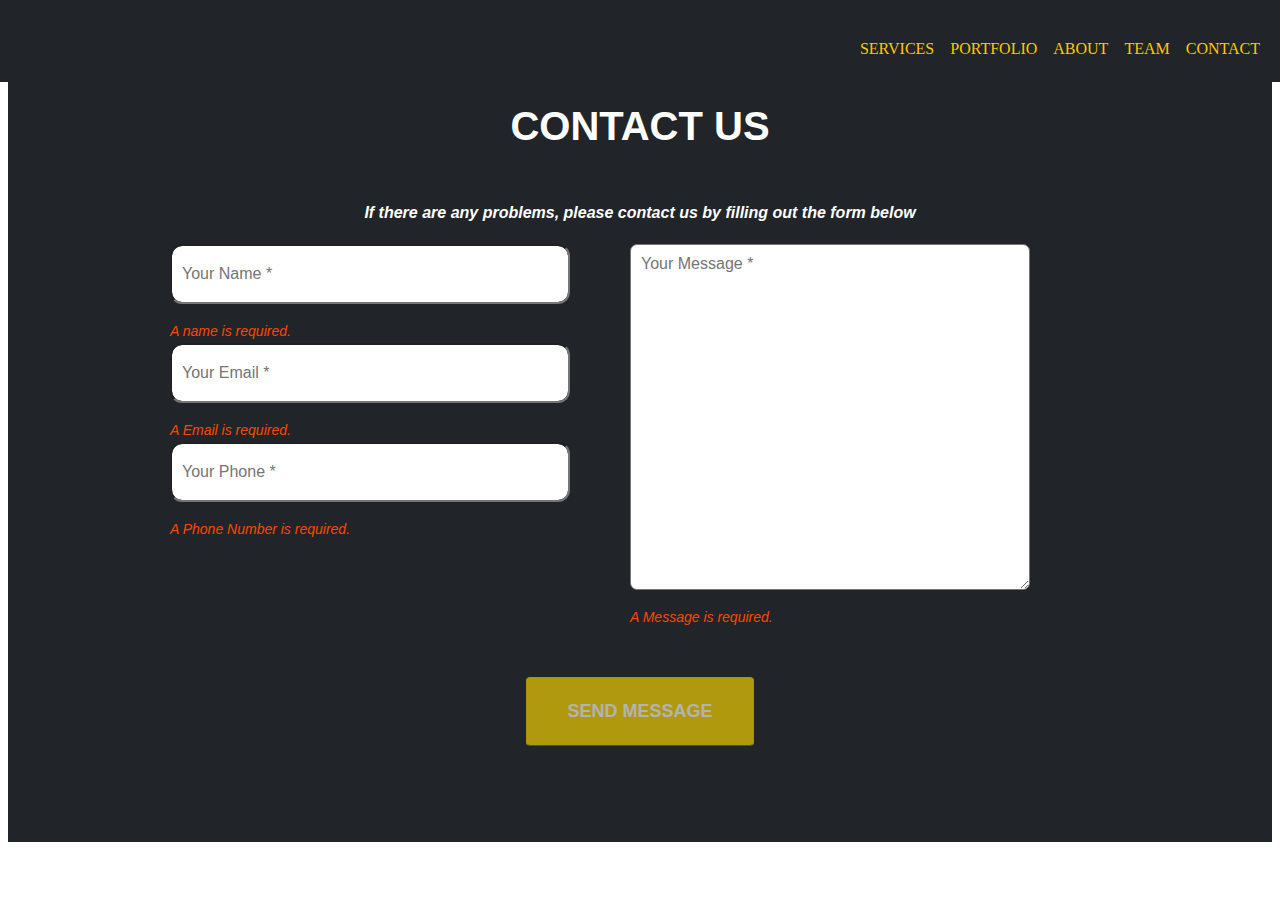
==== contact.html @ dad9d97e "merge contact.html" ====
<!DOCTYPE html>
<html lang="en">
<head>
  <meta charset="UTF-8">
  <meta name="viewport" content="width=device-width, initial-scale=1.0">
  <meta http-equiv="X-UA-Compatible" content="ie=edge">
  <title>Contact Us</title>
  <link rel="Stylesheet" href="css/contact.css">
  <link rel="Stylesheet" href="css/base.css">
</head>
<body>
	<nav class="navbar navbar-expand-lg navbar-dark fixed-top" id="mainNav">
        <div class="container">
            <div class="collapse navbar-collapse" id="navbarResponsive">
                <ul class="navbar-nav text-uppercase ms-auto py-3 py-lg-0">
                    <li class="nav-item"><a class="nav-link" href="services.html">Services</a></li>
                    <li class="nav-item"><a class="nav-link" href="#portfolio">Portfolio</a></li>
                    <li class="nav-item"><a class="nav-link" href="#about">About</a></li>
                    <li class="nav-item"><a class="nav-link" href="#team">Team</a></li>
                    <li class="nav-item"><a class="nav-link" href="contact.html">Contact</a></li>
                </ul>
            </div>
        </div>
    </nav>
	<section class="page-section" id="contact">
		<!--Container Form-->
		<div class="container">
			
			<div class="text-center">
			<h2 class="section-heading">CONTACT US</h2><br>
			<h4 class="section-subheading">If there are any problems, please contact us by filling out the form below</h4>

		</div>
		<form class="contact-form">
			<!--Form Isian-->
			
				<!--Form Isian Kiri-->
				<div class="col-md-6">
					<!--Name Input-->
					<div class="form-grup">
						<input class="typing" id="name" type="text" placeholder="Your Name *" data-sb-validations="required" data-sb-can-submit="no">
					</div>
					<div class="feedback" data-sb-feedback="name:required">A name is required.</div>

				<!--Email Input-->
					<div class="form-grup">
						<input class="typing" id="email" type="text" placeholder="Your Email *" data-sb-validations="required" data-sb-can-submit="no">
					</div>

					<div class="feedback" data-sb-feedback="name:required">A Email is required.</div>

				<!--Phone Input-->	
				
					<div class="form-grup">
						<input class="typing" id="telp" type="text" placeholder="Your Phone *" data-sb-validations="required" data-sb-can-submit="no">
					</div>

					<div class="feedback" data-sb-feedback="name:required">A Phone Number is required.</div>

				</div>
				<!--Form Isian Kanan-->
				<div class="col-md-6">
				
				<div class="form-grup">	
					<textarea class="form-control is-invalid" id="message" placeholder="Your Message *" data-sb-validations="required" data-sb-can-submit="no"></textarea>
				</div>
					<div class="feedback" data-sb-feedback="name:required">A Message is required.</div>
				</div>
			
		</form>

		</div>
		
		<div class="text-center">
			<button class="btn-send" id="submitButton" type="submit">Send Message</button>
		</div>
	</section>	    
</body>
</html>
---- css/contact.css ----
.section {
 display: block;
 box-sizing: border-box;	
}

section#contact{
background-color:#212529;
background-image:url("img/bdg.jpg");
background-position:center;
background-repeat:no-repeat;
/*background-repeat:no-repeat;*/	
}

.page-section {
	padding:96px 0px;
}

.container {
 width: auto;
 padding-right:12px;
 padding-left:12px;
 padding-top: auto;
 padding-bottom: auto;
 margin: auto;
 /*border: solid; */
 box-sizing: border-box;	
}

.text-center {
text-align: center !important;
box-sizing: border-box;
display: block;
font-family: sans-serif;
color: #fff;	
}

.page-section h2.section-heading{
 font-size: 35px;
 margin-top: 0px;
 margin-bottom: 16px;	
}
.page-section h4.section-subheading{
 font-size: 16px;
 font-style: italic;

}
form{
	display: block;
	box-sizing: border-box;
	

}
.contact-form{
	align-items: stretch;
	margin-bottom: 48px !important;
	font-size: 16px;
	display: flex;
	line-height: 20px;
	font-weight: 200px;
	margin-bottom: 20px;
	margin-left: 140px;
	margin-right: -12px;
	display: flex;
	flex-wrap: wrap;

	
}
.col-md-6{
	box-sizing: border-box;
	align-items: stretch;
	/*border:solid;*/
	max-width: 100%;
	width:460px;
	line-height: 24px;
	padding-left: 10px;
	padding-right:10px;
	/*display-flex:flex;*/
	flex-wrap: wrap;



}
.form-grup{
	Color :#000;
	font-size: 16px;
	font-weight: 200px;
	margin-bottom: 15px;
	line-height: 20px;
	/* webkit-tap-hightlight-color :rgba (0, 0, 0, 0); */

}
.typing {
	background-clip: padding-box;
	background-color: #fff;
	background-size: 18px 18px;
	width :400px;
	box-sizing: border-box;
	font-family: sans-serif;
	font-size: 16px;
	display: block;
	height: 60px;
	border-radius: 12px;
	padding-left: 10px;
}
.feedback{
	color: orangered;
	font-size: 14px;
	font-family: sans-serif;
	font-weight: 200;
	margin-top: 4px;
	font-style:oblique;
	width :360px;

}
textarea {
	display: block;
	color: #000;
	font-weight: 200px;
	width: 400px;
	box-sizing: border-box;
	font-family: sans-serif;
	height: 346px;
	font-size: 16px;
	border-radius: 7px;
	padding-left: 10px;
	padding-top: 10px;

}
.btn-send{
align-items: flex-start;
appearance: button;
background-color: 	#FFD700;
border-bottom-color: darkcyan;
border-bottom-left-radius: 4px;
border-bottom-right-radius: 4px;
border-bottom-style: solid;
border-bottom-width: 1px;
border-image-outset: 0;
border-image-repeat: stretch;
border-image-slice: 100%;
border-image-source: none;
border-image-width: 1;
border-left-color: rgb(255, 200, 0);
border-left-style: solid;
border-left-width: 1px;
border-right-color: rgb(255, 200, 0);
border-right-style: solid;
border-right-width: 1px;
border-top-color: rgb(255, 200, 0);
border-top-left-radius: 4px;
border-top-right-radius: 4px;
border-top-style: solid;
border-top-width: 1px;
box-sizing: border-box;
/* border-box: button; */
color :rgb(255, 255, 255);
cursor :pointer;
display:inline-block;
font-family:sans-serif; 
font-size: 18px;
font-stretch: 100%;
font-style: e normal;
font-weight: 700;
height: 69px;
letter-spacing: normal;
line-height: 27px;
margin-bottom: 0px;
margin-left: 0px;
margin-right: 0px;
margin-top: 0px;
opacity: 0.65;
padding-bottom: 20px;
padding-left: 40px;
padding-right: 40px;
padding-top: 20px;
text-align: center;
text-decoration-color: rgb(255, 255, 255);
text-decoration-line:none;
text-decoration-style: solid;
text-decoration-thickness: auto;
text-indent: 0px;
text-rendering: auto;
text-shadow: none;
text-size-adjust: 100%;
text-transform: uppercase;
vertical-align: middle;
word-spacing: 0px;
writing-mode: horizontal-tb;
-webkit-tap-highlight-color: rgba(0, 0, 0, 0);
/* -webkit-border-image : none; */
}
---- css/base.css ----
@import url('https://fonts.googleapis.com/css?family=Poppins:200,300,400,500,600,700,800,900&display=swap');

:root {
    --bs-blue: #0d6efd;
    --bs-indigo: #6610f2;
    --bs-purple: #6f42c1;
    --bs-pink: #d63384;
    --bs-red: #dc3545;
    --bs-orange: #fd7e14;
    --bs-yellow: #ffc800;
    --bs-green: #198754;
    --bs-teal: #20c997;
    --bs-cyan: #0dcaf0;
    --bs-white: #fff;
    --bs-gray: #6c757d;
    --bs-gray-dark: #343a40;
    --bs-gray-100: #f8f9fa;
    --bs-gray-200: #e9ecef;
    --bs-gray-300: #dee2e6;
    --bs-gray-400: #ced4da;
    --bs-gray-500: #adb5bd;
    --bs-gray-600: #6c757d;
    --bs-gray-700: #495057;
    --bs-gray-800: #343a40;
    --bs-gray-900: #212529;
    --bs-primary: #ffc800;
    --bs-secondary: #6c757d;
    --bs-success: #198754;
    --bs-info: #0dcaf0;
    --bs-warning: #ffc800;
    --bs-danger: #dc3545;
    --bs-light: #f8f9fa;
    --bs-dark: #212529;
    --bs-primary-rgb: 255, 200, 0;
    --bs-secondary-rgb: 108, 117, 125;
    --bs-success-rgb: 25, 135, 84;
    --bs-info-rgb: 13, 202, 240;
    --bs-warning-rgb: 255, 200, 0;
    --bs-danger-rgb: 220, 53, 69;
    --bs-light-rgb: 248, 249, 250;
    --bs-dark-rgb: 33, 37, 41;
    --bs-white-rgb: 255, 255, 255;
    --bs-black-rgb: 0, 0, 0;
    --bs-body-rgb: 33, 37, 41;
    --bs-font-sans-serif: system-ui, -apple-system, "Segoe UI", Roboto, "Helvetica Neue", Arial, "Noto Sans", "Liberation Sans", sans-serif, "Apple Color Emoji", "Segoe UI Emoji", "Segoe UI Symbol", "Noto Color Emoji";
    --bs-font-monospace: SFMono-Regular, Menlo, Monaco, Consolas, "Liberation Mono", "Courier New", monospace;
    --bs-gradient: linear-gradient(180deg, rgba(255, 255, 255, 0.15), rgba(255, 255, 255, 0));
    --bs-body-font-family: Roboto Slab, -apple-system, BlinkMacSystemFont, Segoe UI, Roboto, Helvetica Neue, Arial, sans-serif, Apple Color Emoji, Segoe UI Emoji, Segoe UI Symbol, Noto Color Emoji;
    --bs-body-font-size: 1rem;
    --bs-body-font-weight: 400;
    --bs-body-line-height: 1.5;
    --bs-body-color: #212529;
    --bs-body-bg: #fff;
}



.base-font{
    font-family: 'Poppins', sans-serif;
}

.navbar {
    display: flex;
    flex-wrap: wrap;
    align-items: center;
    justify-content: space-between;
    /* padding-top: 0.5rem;
    padding-bottom: 0.5rem; */
  }
  .text-primary {
    --bs-text-opacity: 1;
    color: rgba(var(--bs-primary-rgb), var(--bs-text-opacity)) !important;
  }
.navbar-nav{
    flex-direction: row;
}

  @media (min-width: 992px) {
    .navbar-expand-lg {
      flex-wrap: nowrap;
      justify-content: flex-start;
    }
    .navbar-expand-lg .navbar-nav {
      flex-direction: row;
    }
    .navbar-expand-lg .navbar-nav .dropdown-menu {
      position: absolute;
    }
    .navbar-expand-lg .navbar-nav .nav-link {
      padding-right: 0.5rem;
      padding-left: 0.5rem;
    }
    .navbar-expand-lg .navbar-nav-scroll {
      overflow: visible;
    }
    .navbar-expand-lg .navbar-collapse {
      display: flex !important;
      flex-basis: auto;
    }
    .navbar-expand-lg .navbar-toggler {
      display: none;
    }
    .navbar-expand-lg .offcanvas-header {
      display: none;
    }
    .navbar-expand-lg .offcanvas {
      position: inherit;
      bottom: 0;
      z-index: 1000;
      flex-grow: 1;
      visibility: visible !important;
      background-color: transparent;
      border-right: 0;
      border-left: 0;
      transition: none;
      transform: none;
    }
    .navbar-expand-lg .offcanvas-top,
  .navbar-expand-lg .offcanvas-bottom {
      height: auto;
      border-top: 0;
      border-bottom: 0;
    }
    .navbar-expand-lg .offcanvas-body {
      display: flex;
      flex-grow: 0;
      padding: 0;
      overflow-y: visible;
    }
  }

  .navbar-toggler {
    padding: 0.25rem 0.75rem;
    font-size: 1.25rem;
    line-height: 1;
    background-color: transparent;
    border: 1px solid transparent;
    border-radius: 0.25rem;
    transition: box-shadow 0.15s ease-in-out;
  }

  .navbar-collapse {
    flex-basis: 100%;
    flex-grow: 1;
    align-items: center;
  }

  #mainNav .navbar-nav .nav-item .nav-link.active, #mainNav .navbar-nav .nav-item .nav-link:hover {
    color: #ffc800;
  }
  
  .navbar-dark{
    background-color: #212529;
  } 

  .nav-item {
    flex: 1 1 auto;
    text-align: center;
  }

  .navbar-nav {
    display: flex;
    flex-direction: row;
    padding-left: 0;
    margin-bottom: 0;
    list-style: none;
  }

  .ms-auto {
    margin-left: auto !important;
  }

  .py-3 {
    padding-top: 1rem !important;
    padding-bottom: 1rem !important;
  }

  .py-4 {
    padding-top: 1.5rem !important;
    padding-bottom: 1.5rem !important;
  }

  .text-uppercase {
    text-transform: uppercase !important;
  }

.fixed-top {
position: fixed;
top: 0;
right: 0;
left: 0;
z-index: 1030;
}

.container,
.container-fluid,
.container-xxl,
.container-xl,
.container-lg,
.container-md,
.container-sm {
  width: 100%;
  padding-right: var(--bs-gutter-x, 0.75rem);
  padding-left: var(--bs-gutter-x, 0.75rem);
  margin-right: auto;
  margin-left: auto;
}

.nav-link {
    display: block;
    padding: 0.5rem 1rem;
    color: #ffc800;
    text-decoration: none;
    transition: color 0.15s ease-in-out, background-color 0.15s ease-in-out, border-color 0.15s ease-in-out;
  }

  .page-section {
    padding: 6rem 0;
  }

  .text-center {
    text-align: center !important;
  }

  .page-section h2.section-heading, .page-section .section-heading.h2 {
    font-size: 2.5rem;
    margin-top: 0;
    margin-bottom: 1rem;
  }

  section#contact .section-heading {
    color: #fff;
  }

  .page-section h3.section-subheading, .page-section .section-subheading.h3 {
    font-size: 1rem;
    font-weight: 400;
    font-style: italic;
    font-family: "Roboto Slab", -apple-system, BlinkMacSystemFont, "Segoe UI", Roboto, "Helvetica Neue", Arial, sans-serif, "Apple Color Emoji", "Segoe UI Emoji", "Segoe UI Symbol", "Noto Color Emoji";
    margin-bottom: 4rem;
  }

  .row {
    --bs-gutter-x: 1.5rem;
    --bs-gutter-y: 0;
    display: flex;
    flex-wrap: wrap;
    margin-top: calc(var(--bs-gutter-y) * -1);
    margin-right: calc(var(--bs-gutter-x) * -.5);
    margin-left: calc(var(--bs-gutter-x) * -.5);
  }

  .col-md-4 {
    flex: 0 0 auto;
    width: 33.33333333%;
  }
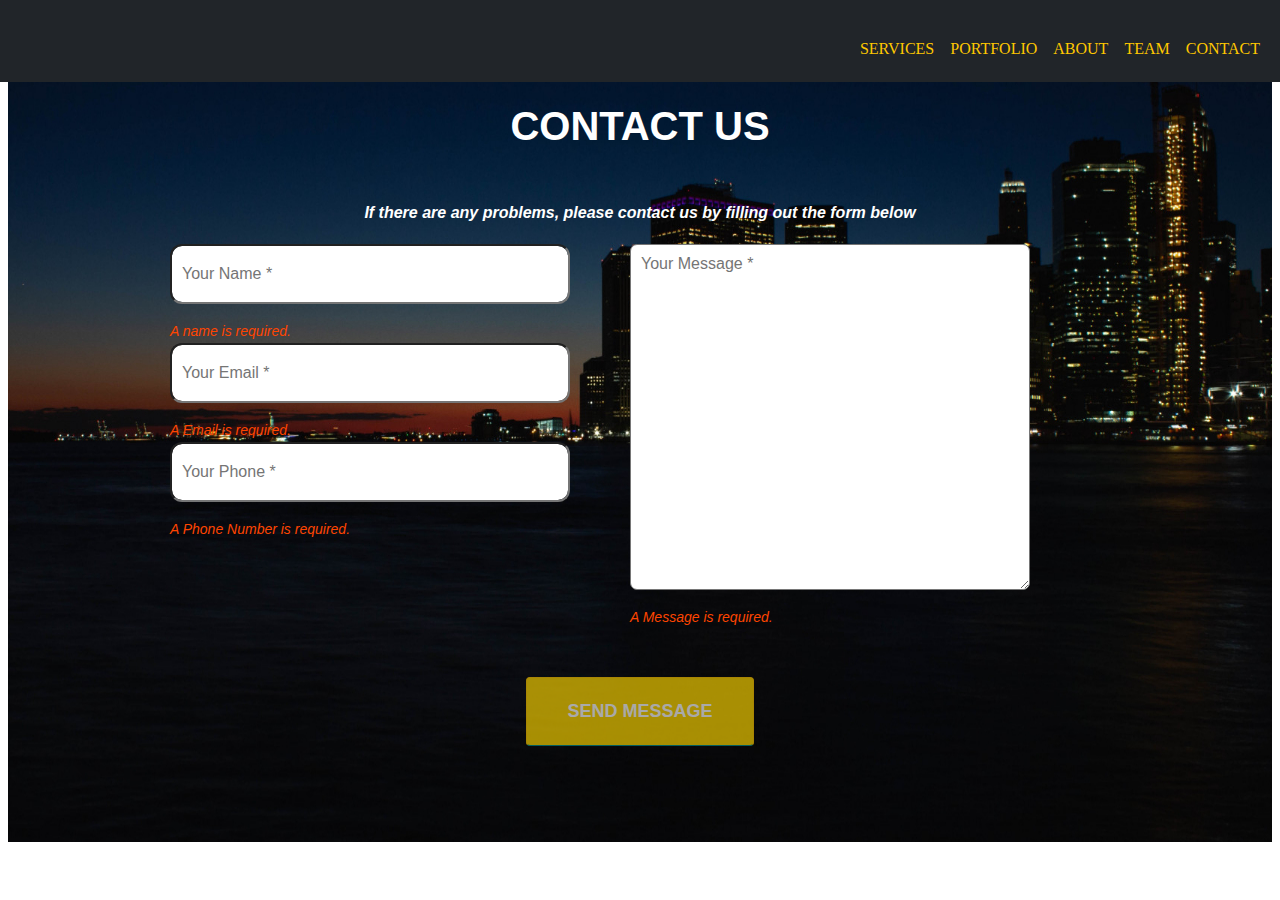
==== commit b886dc59: "update contact" ====
--- a/contact.html
+++ b/contact.html
@@ -16,7 +16,7 @@
                     <li class="nav-item"><a class="nav-link" href="services.html">Services</a></li>
                     <li class="nav-item"><a class="nav-link" href="#portfolio">Portfolio</a></li>
                     <li class="nav-item"><a class="nav-link" href="#about">About</a></li>
-                    <li class="nav-item"><a class="nav-link" href="#team">Team</a></li>
+                    <li class="nav-item"><a class="nav-link" href="team-pages.html">Team</a></li>
                     <li class="nav-item"><a class="nav-link" href="contact.html">Contact</a></li>
                 </ul>
             </div>
--- a/css/contact.css
+++ b/css/contact.css
@@ -6,7 +6,7 @@
 
 section#contact{
 background-color:#212529;
-background-image:url("img/bdg.jpg");
+background-image:url("../images/bdg.jpg");
 background-position:center;
 background-repeat:no-repeat;
 /*background-repeat:no-repeat;*/	
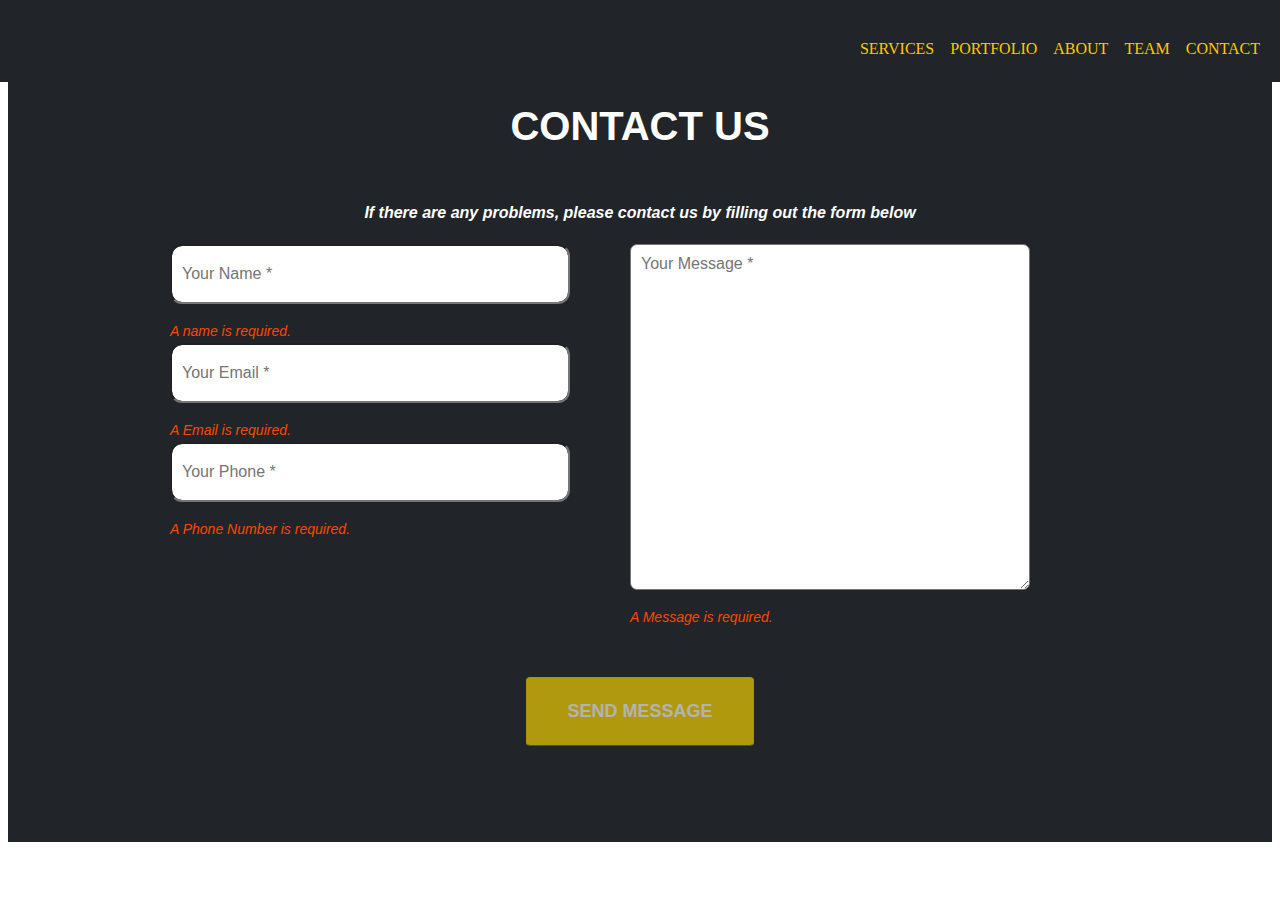
==== commit 9062e205: "update" ====
--- a/contact.html
+++ b/contact.html
@@ -15,7 +15,7 @@
                 <ul class="navbar-nav text-uppercase ms-auto py-3 py-lg-0">
                     <li class="nav-item"><a class="nav-link" href="services.html">Services</a></li>
                     <li class="nav-item"><a class="nav-link" href="#portfolio">Portfolio</a></li>
-                    <li class="nav-item"><a class="nav-link" href="#about">About</a></li>
+                    <li class="nav-item"><a class="nav-link" href="index.html#about">About</a></li>
                     <li class="nav-item"><a class="nav-link" href="team-pages.html">Team</a></li>
                     <li class="nav-item"><a class="nav-link" href="contact.html">Contact</a></li>
                 </ul>
--- a/css/contact.css
+++ b/css/contact.css
@@ -6,7 +6,7 @@
 
 section#contact{
 background-color:#212529;
-background-image:url("../images/bdg.jpg");
+background-image:url("../images/bdgx.jpg");
 background-position:center;
 background-repeat:no-repeat;
 /*background-repeat:no-repeat;*/	
